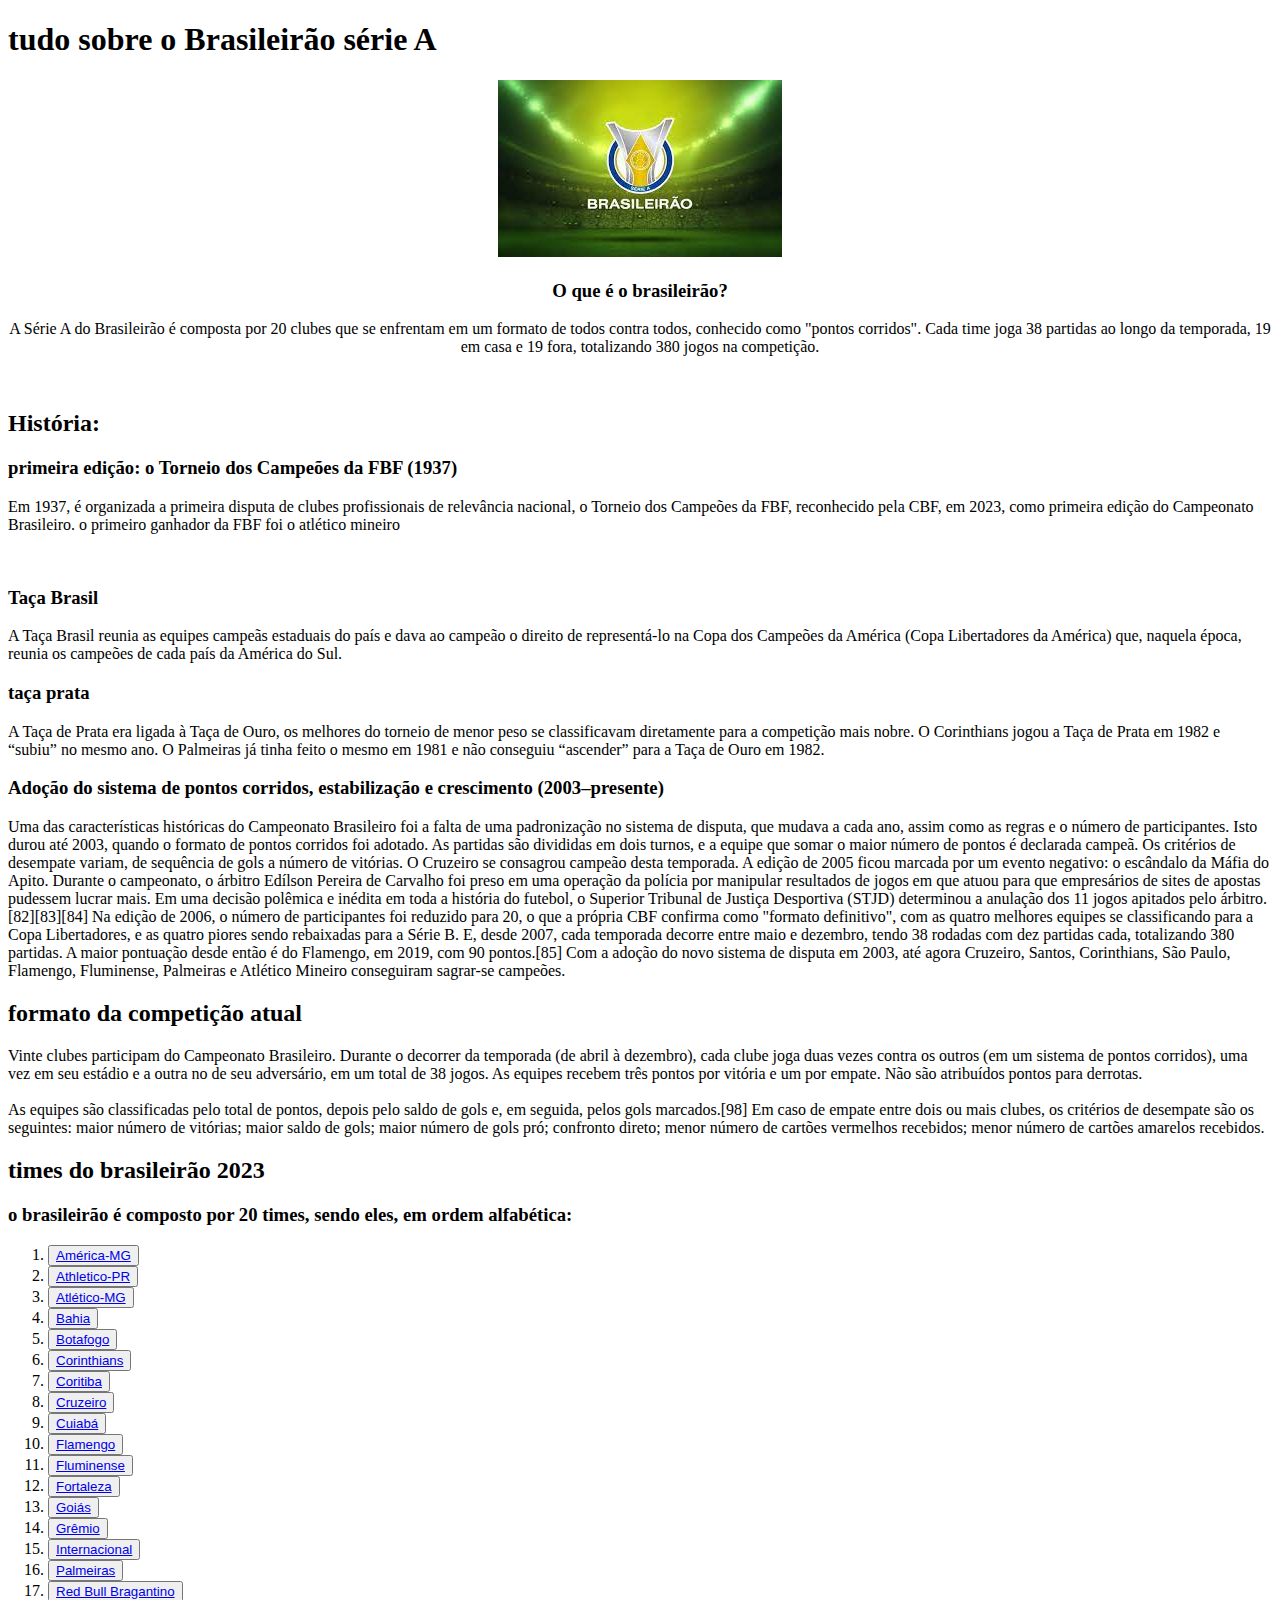
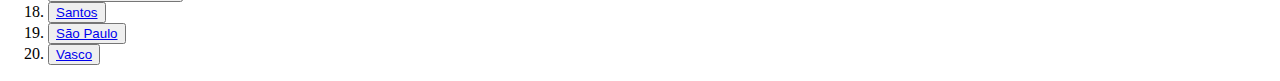
==== index.html @ f450bb68 "Add files via upload" ====
<!DOCTYPE html>
<html lang="pt-br">
    <head>
        <meta charset="UTF-8">
        <link rel="stylesheet" href="pagina.css">
        <title>times brasileirão</title>
    </head>
    <body>
        <h1>tudo sobre o Brasileirão série A</h1>
        <center>
            <img src="[data-uri]">
            <h3>O que é o brasileirão?</h3>
            <p>
                A Série A do Brasileirão é composta por 20 clubes que se enfrentam em um formato
                de todos contra todos, conhecido como "pontos corridos". Cada time joga 38
                partidas ao longo da temporada, 19 em casa e 19 fora, totalizando 380 jogos
                na competição.
            </p>
        </center>
        <br>
        <h2>História:</h2>
        <h3>primeira edição: o Torneio dos Campeões da FBF (1937)</h3>
        <p>
            Em 1937, é organizada a primeira disputa de clubes profissionais 
            de relevância nacional, o Torneio dos Campeões da FBF, reconhecido 
            pela CBF, em 2023, como primeira edição do Campeonato Brasileiro. 
            o primeiro ganhador da FBF foi o atlético mineiro
        </p>
        <br>
        <h3>Taça Brasil</h3>
        <p>
            A Taça Brasil reunia as equipes campeãs estaduais do país e dava 
            ao campeão o direito de representá-lo na Copa dos Campeões da 
            América (Copa Libertadores da América) que, naquela época, 
            reunia os campeões de cada país da América do Sul. 
        </p>
        <h3>taça prata</h3>
        <p>A Taça de Prata era ligada à Taça de Ouro, os melhores do 
            torneio de menor peso se classificavam diretamente para 
            a competição mais nobre. O Corinthians jogou a Taça de 
            Prata em 1982 e “subiu” no mesmo ano. O Palmeiras já tinha 
            feito o mesmo em 1981 e não conseguiu “ascender” para a Taça de Ouro em 1982.
        </p>
        <h3>Adoção do sistema de pontos corridos, estabilização e crescimento (2003–presente)
        </h3>
        <p>
            Uma das características históricas do Campeonato Brasileiro foi a falta de uma
            padronização no sistema de disputa, que mudava a cada ano, assim como as regras 
            e o número de participantes. Isto durou até 2003, quando o formato de pontos 
            corridos foi adotado. As partidas são divididas em dois turnos, e a equipe que 
            somar o maior número de pontos é declarada campeã. Os critérios de desempate variam, 
            de sequência de gols a número de vitórias. O Cruzeiro se consagrou campeão desta temporada.
            A edição de 2005 ficou marcada por um evento negativo: o escândalo da Máfia do Apito. 
            Durante o campeonato, o árbitro Edílson Pereira de Carvalho foi preso em uma operação 
            da polícia por manipular resultados de jogos em que atuou para que empresários de sites 
            de apostas pudessem lucrar mais. Em uma decisão polêmica e inédita em toda a história do 
            futebol, o Superior Tribunal de Justiça Desportiva (STJD) determinou a anulação dos 11 jogos 
            apitados pelo árbitro.[82][83][84] Na edição de 2006, o número de participantes foi reduzido 
            para 20, o que a própria CBF confirma como "formato definitivo", com as quatro melhores 
            equipes se classificando para a Copa Libertadores, e as quatro piores sendo rebaixadas para 
            a Série B. E, desde 2007, cada temporada decorre entre maio e dezembro, tendo 38 rodadas com 
            dez partidas cada, totalizando 380 partidas. A maior pontuação desde então é do Flamengo, em 
            2019, com 90 pontos.[85] Com a adoção do novo sistema de disputa em 2003, até agora Cruzeiro, 
            Santos, Corinthians, São Paulo, Flamengo, Fluminense, Palmeiras e Atlético Mineiro conseguiram 
            sagrar-se campeões.
        </p>
        <h2>formato da competição atual</h2>
        <p>
            Vinte clubes participam do Campeonato Brasileiro. Durante o decorrer da temporada (de abril à dezembro), 
            cada clube joga duas vezes contra os outros (em um sistema de pontos corridos), uma vez em seu estádio 
            e a outra no de seu adversário, em um total de 38 jogos. As equipes recebem três pontos por vitória 
            e um por empate. Não são atribuídos pontos para derrotas.<br><br>
            As equipes são classificadas pelo total de pontos, depois pelo saldo de gols e, em seguida, pelos gols 
            marcados.[98] Em caso de empate entre dois ou mais clubes, os critérios de desempate são os seguintes: 
            maior número de vitórias; maior saldo de gols; maior número de gols pró; confronto direto; menor número 
            de cartões vermelhos recebidos; menor número de cartões amarelos recebidos.
        </p>
        <h2>times do brasileirão 2023</h2>
        <h3>o brasileirão é composto por 20 times, sendo eles, em ordem alfabética:</h3>
        <ol type="1">
            <li>
                <button>
                    <a href="america.html">América-MG</a>
                </button>
            </li>
            <li>
                <button>
                    <a href="furacao.html">Athletico-PR</a>
                </button>
            </li>
            <li>
                <button>
                    <a href="galo.html">Atlético-MG</a>
                </button>
            </li>
            <li>
                <button>
                    <a href="bahia.html">Bahia</a>
                </button>
            </li>
            <li>
                <button>
                    <a href="botafogo.html">Botafogo</a>
                </button>
            </li>
            <li>
                <button>
                    <a href="corinthians.html">Corinthians</a>
                </button>
            </li>
            <li>
                <button>
                    <a href="coritiba.html">Coritiba</a>
                </button>
            </li>
            <li>
                <button>
                    <a href="cruzeiro.html">Cruzeiro</a>
                </button>
            </li>
            <li>
                <button>
                    <a href="cuiaba.html">Cuiabá</a>
                </button>
            </li>
            <li>
                <button>
                    <a href="flamengo.html">Flamengo</a>
                </button>
            </li>
            <li>
                <button>
                    <a href="fluminense.html">Fluminense</a>
                </button>
            </li>
            <li>
                <button>
                    <a href="fortaleza.html">Fortaleza</a>
                </button>
            </li>
            <li>
                <button>
                    <a href="goias.html">Goiás</a>
                </button>
            </li>
            <li>
                <button>
                    <a href="gremio.html">Grêmio</a>
                </button>
            </li>
            <li>
                <button>
                    <a href="internacional.html">Internacional</a>
                </button>
            </li>
            <li>
                <button>
                    <a href="palmeiras.html">Palmeiras</a>
                </button>
            </li>
            <li>
                <button>
                    <a href="rbbragantino.html"> Red Bull Bragantino</a>
                </button>
            </li>
            <li>
                <button>
                    <a href="santos.html">Santos</a>
                </button>
            </li>
            <li>
                <button>
                    <a href="saopaulo.html">São Paulo</a>
                </button>
            </li>
            <li>
                <button>
                    <a href="vasco.html"> Vasco</a>
                </button>
            </li>
        </ol>
    </body>
</html>
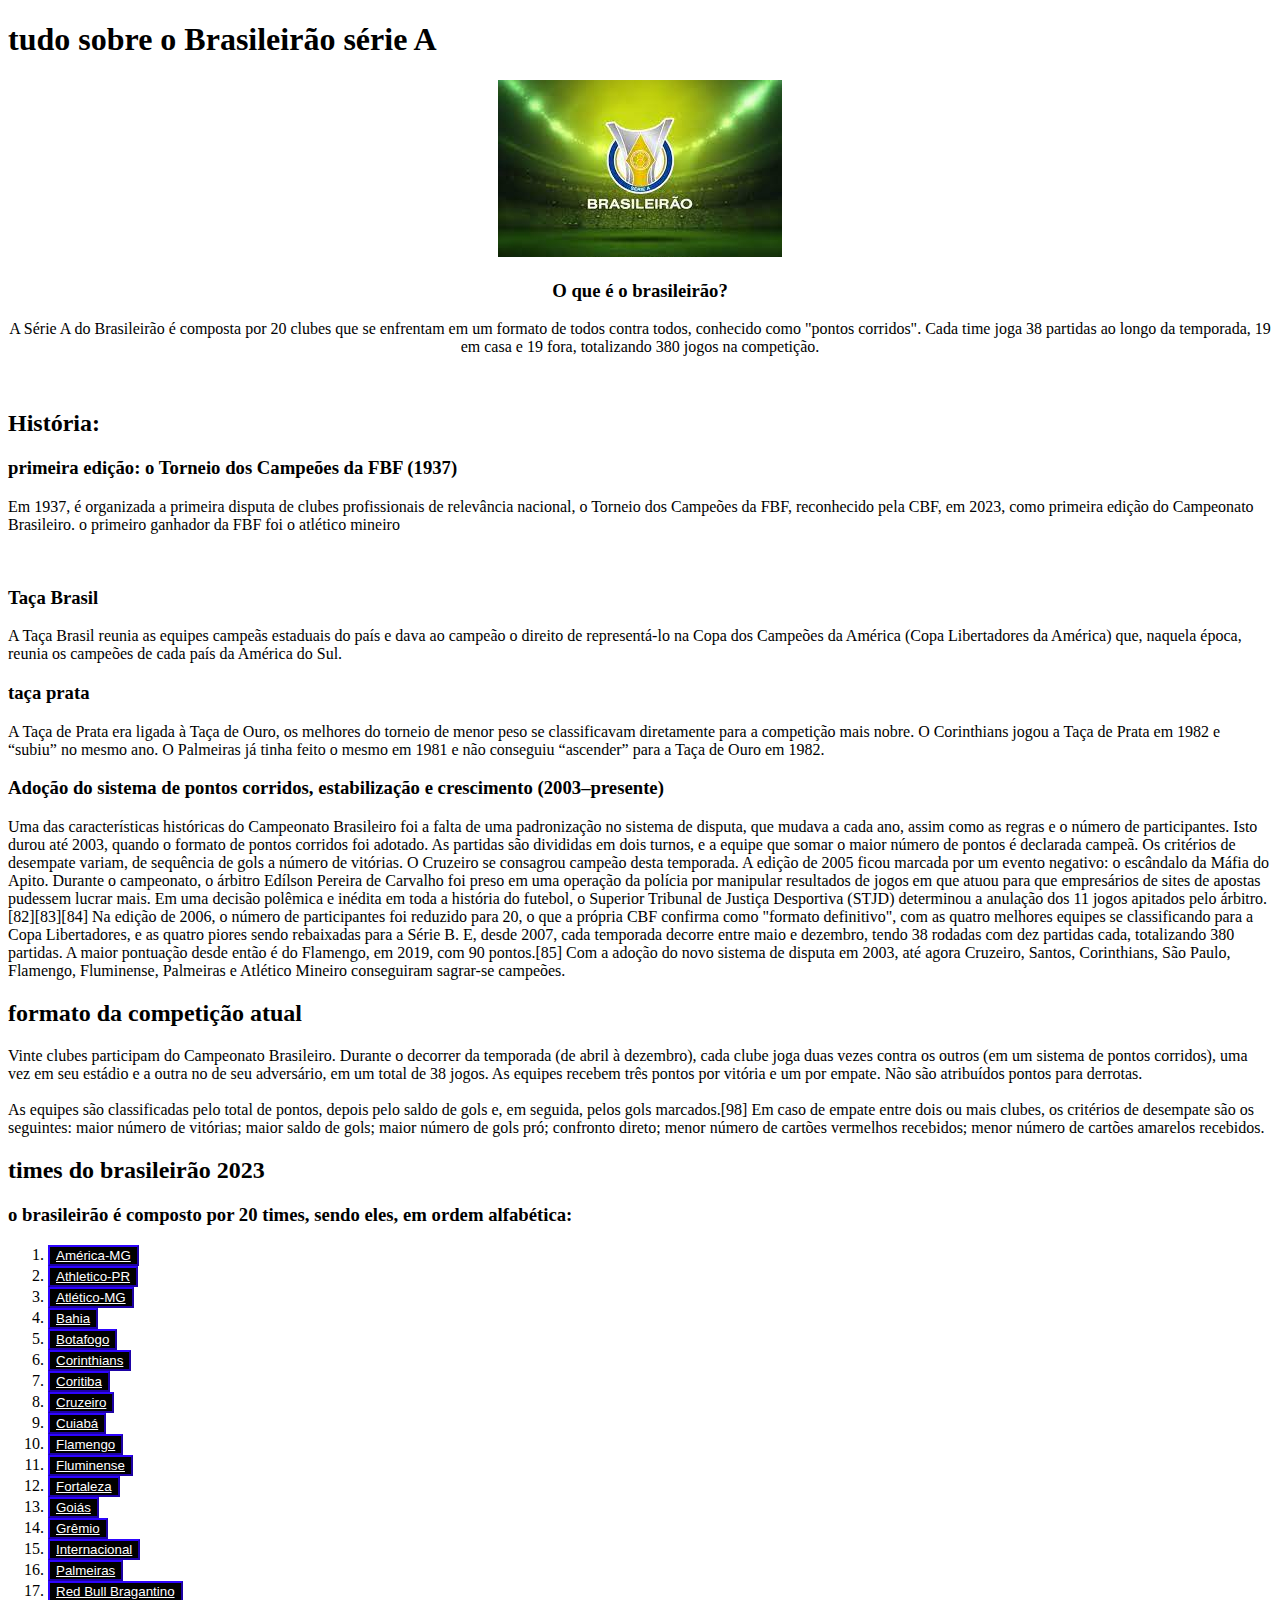
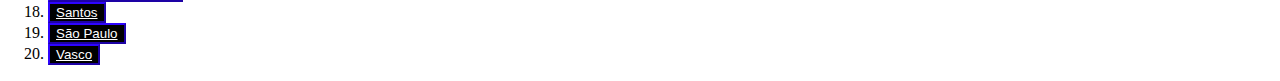
==== commit d01e6aad: "Add files via upload" ====
--- a/index.html
+++ b/index.html
@@ -2,7 +2,7 @@
 <html lang="pt-br">
     <head>
         <meta charset="UTF-8">
-        <link rel="stylesheet" href="pagina.css">
+        <link rel="stylesheet" href="projeto/pagina.css">
         <title>times brasileirão</title>
     </head>
     <body>
@@ -80,102 +80,102 @@
         <ol type="1">
             <li>
                 <button>
-                    <a href="america.html">América-MG</a>
+                    <a href="projeto/america.html">América-MG</a>
                 </button>
             </li>
             <li>
                 <button>
-                    <a href="furacao.html">Athletico-PR</a>
+                    <a href="projeto/furacao.html">Athletico-PR</a>
                 </button>
             </li>
             <li>
                 <button>
-                    <a href="galo.html">Atlético-MG</a>
+                    <a href="projeto/galo.html">Atlético-MG</a>
                 </button>
             </li>
             <li>
                 <button>
-                    <a href="bahia.html">Bahia</a>
+                    <a href="projeto/bahia.html">Bahia</a>
                 </button>
             </li>
             <li>
                 <button>
-                    <a href="botafogo.html">Botafogo</a>
+                    <a href="projeto/botafogo.html">Botafogo</a>
                 </button>
             </li>
             <li>
                 <button>
-                    <a href="corinthians.html">Corinthians</a>
+                    <a href="projeto/corinthians.html">Corinthians</a>
                 </button>
             </li>
             <li>
                 <button>
-                    <a href="coritiba.html">Coritiba</a>
+                    <a href="projeto/coritiba.html">Coritiba</a>
                 </button>
             </li>
             <li>
                 <button>
-                    <a href="cruzeiro.html">Cruzeiro</a>
+                    <a href="projeto/cruzeiro.html">Cruzeiro</a>
                 </button>
             </li>
             <li>
                 <button>
-                    <a href="cuiaba.html">Cuiabá</a>
+                    <a href="projeto/cuiaba.html">Cuiabá</a>
                 </button>
             </li>
             <li>
                 <button>
-                    <a href="flamengo.html">Flamengo</a>
+                    <a href="projeto/flamengo.html">Flamengo</a>
                 </button>
             </li>
             <li>
                 <button>
-                    <a href="fluminense.html">Fluminense</a>
+                    <a href="projeto/fluminense.html">Fluminense</a>
                 </button>
             </li>
             <li>
                 <button>
-                    <a href="fortaleza.html">Fortaleza</a>
+                    <a href="projeto/fortaleza.html">Fortaleza</a>
                 </button>
             </li>
             <li>
                 <button>
-                    <a href="goias.html">Goiás</a>
+                    <a href="projeto/goias.html">Goiás</a>
                 </button>
             </li>
             <li>
                 <button>
-                    <a href="gremio.html">Grêmio</a>
+                    <a href="projeto/gremio.html">Grêmio</a>
                 </button>
             </li>
             <li>
                 <button>
-                    <a href="internacional.html">Internacional</a>
+                    <a href="projeto/internacional.html">Internacional</a>
                 </button>
             </li>
             <li>
                 <button>
-                    <a href="palmeiras.html">Palmeiras</a>
+                    <a href="projeto/palmeiras.html">Palmeiras</a>
                 </button>
             </li>
             <li>
                 <button>
-                    <a href="rbbragantino.html"> Red Bull Bragantino</a>
+                    <a href="projeto/rbbragantino.html"> Red Bull Bragantino</a>
                 </button>
             </li>
             <li>
                 <button>
-                    <a href="santos.html">Santos</a>
+                    <a href="projeto/santos.html">Santos</a>
                 </button>
             </li>
             <li>
                 <button>
-                    <a href="saopaulo.html">São Paulo</a>
+                    <a href="projeto/saopaulo.html">São Paulo</a>
                 </button>
             </li>
             <li>
                 <button>
-                    <a href="vasco.html"> Vasco</a>
+                    <a href="projeto/vasco.html"> Vasco</a>
                 </button>
             </li>
         </ol>
--- a/projeto/pagina.css
+++ b/projeto/pagina.css
@@ -0,0 +1,15 @@
+#oi{
+    height: 200px;
+    width: 200px;
+    right: 30px;
+    padding-right: 20px;
+    padding-left: 10px;
+}
+button{
+    background-color: rgb(0, 0, 0);
+    color: white;
+    border-color: rgb(45, 4, 249);
+}
+a{
+    color: white;
+}